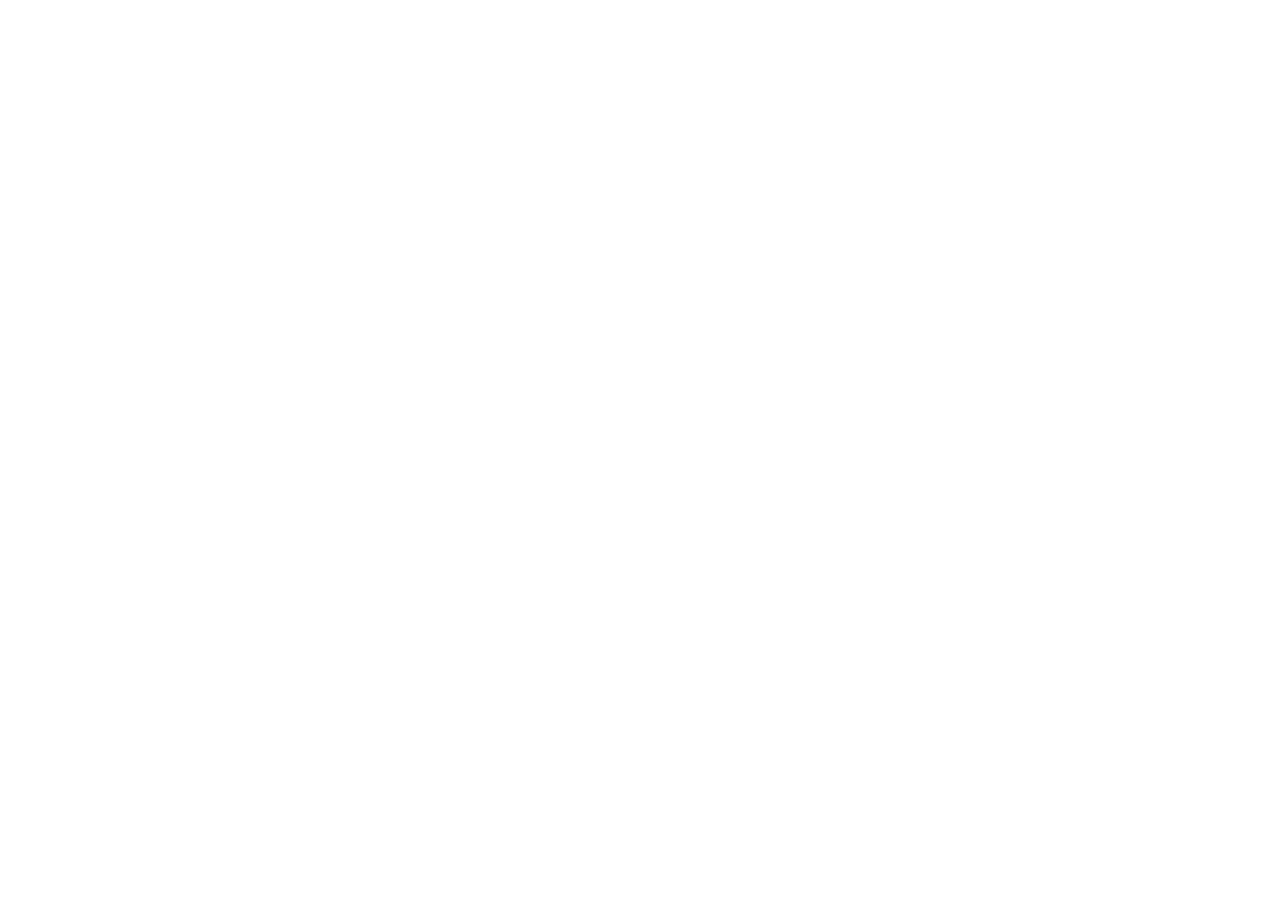
==== index.html @ 1ea74f95 "practice" ====
<!DOCTYPE html>
<html lang="en">
<head>
    <meta charset="UTF-8">
    <meta name="viewport" content="width=device-width, initial-scale=1.0">
    <title>Document</title>
    <link rel="stylesheet" href="style.css">
</head>
<body>




    
    <script src="app.js"></script>
</body>
</html>
---- style.css ----
*{
    align-items : center;
    font-weight: 600;
    font-style: oblique;
}
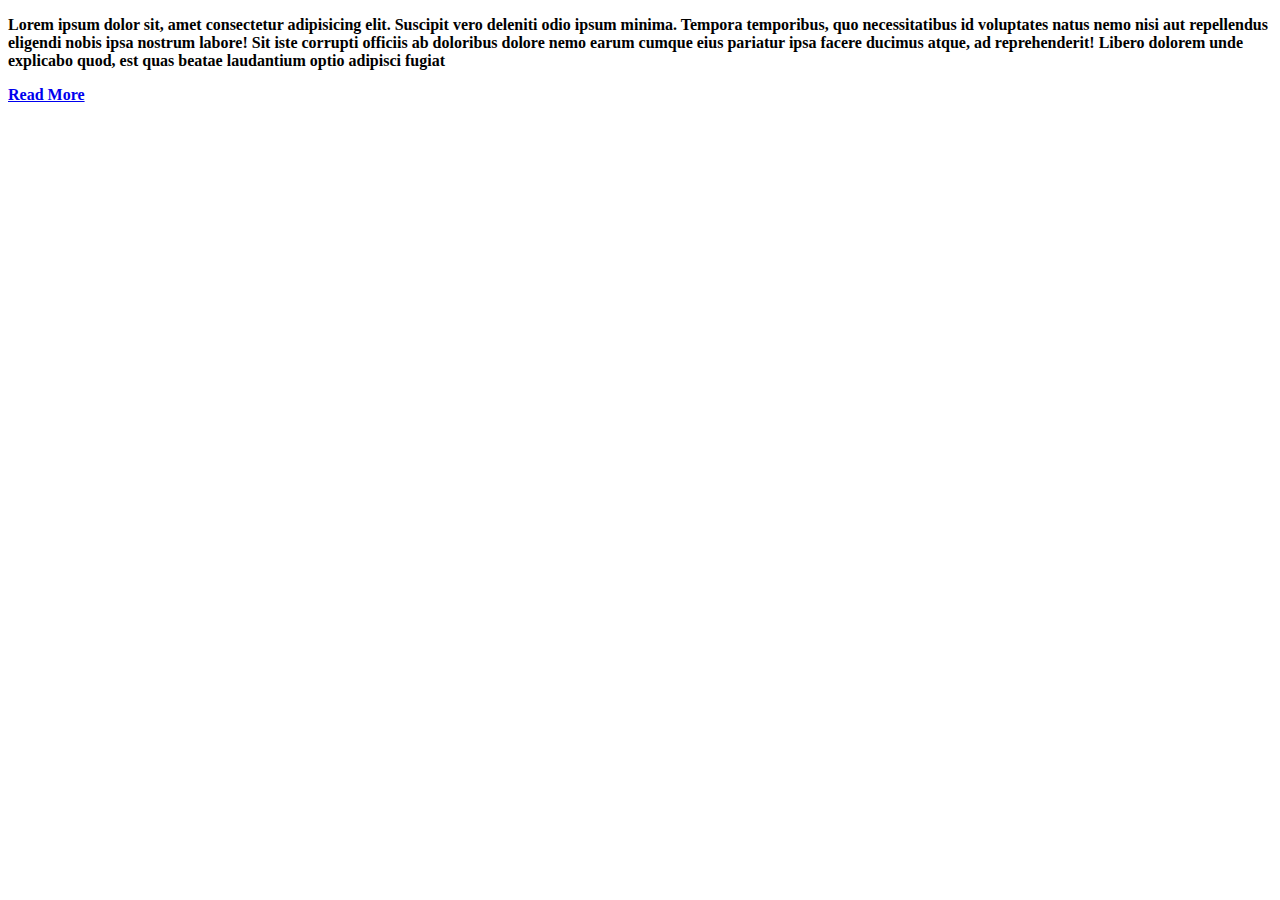
==== commit 80f5c5dc: "anchor tag" ====
--- a/index.html
+++ b/index.html
@@ -1,17 +1,28 @@
 <!DOCTYPE html>
 <html lang="en">
+
 <head>
     <meta charset="UTF-8">
     <meta name="viewport" content="width=device-width, initial-scale=1.0">
     <title>Document</title>
     <link rel="stylesheet" href="style.css">
 </head>
+
 <body>
 
+    <!-- <p id="abc">
+    <button onclick="abc()">Click Me</button>
+</p> -->
+    <p id ="abc">Lorem ipsum dolor sit, amet consectetur adipisicing elit. Suscipit vero deleniti odio ipsum minima. Tempora
+        temporibus, quo necessitatibus id voluptates natus nemo nisi aut repellendus eligendi nobis ipsa nostrum labore!
+        Sit iste corrupti officiis ab doloribus dolore nemo earum cumque eius pariatur ipsa facere ducimus atque, ad
+        reprehenderit! Libero dolorem unde explicabo quod, est quas beatae laudantium optio adipisci fugiat
+        <p id="ttt"></p>
+           <a id="anc" href="#" onclick="abc()">Read More</a>
+</p>
 
-
-
-    
+    <script src="function.js"></script>
     <script src="app.js"></script>
 </body>
+
 </html>--- a/style.css
+++ b/style.css
@@ -1,5 +1,5 @@
 *{
     align-items : center;
     font-weight: 600;
-    font-style: oblique;
+  
 }